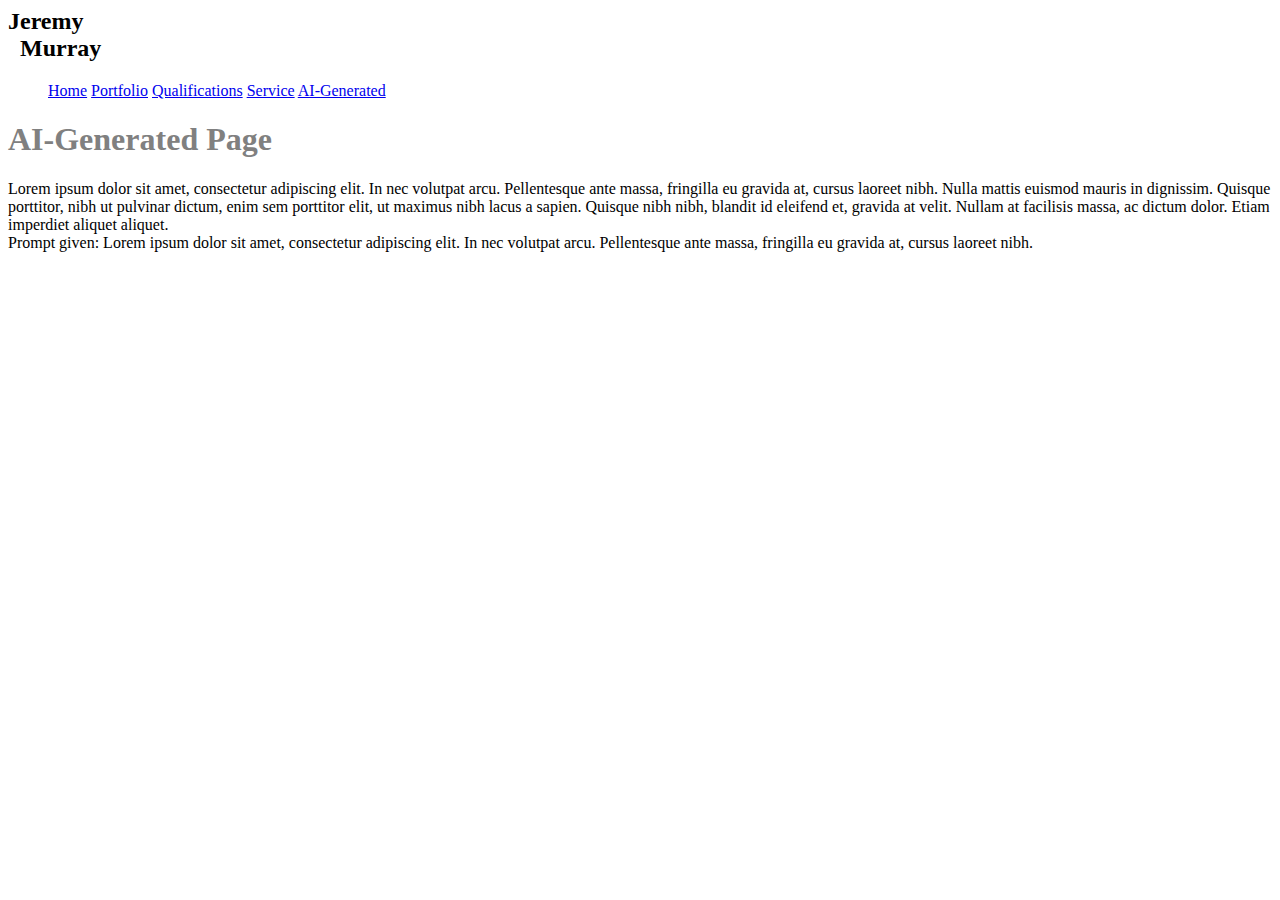
==== AI.html @ 28327570 "adding content for AI, qualifications, some small changes, and including a portfolio and git link" ====
<html>
    <head>
        <title>AI</title>
      <link rel="stylesheet" type="text/css" href="styles.css">
    </head>
    <header>
        <section class="header">
            <h2>Jeremy <br>  &nbsp Murray</h2>
            <!--I have some HTML experience so I'll be using different <> tag names. But you guys have tuaght us little CSS so I'm not going to go overboard for the draft, nbsp are usefel for just a bit of non-CSS styles-->
            <!--I'll be pre-naming some classes I plan to use for CSS so I don't have to go back and add them later, but they might not all get styled immediately-->
        </section>
        <nav class="navbar">
            <ul>
                <a href="index.html">Home</a>
                <a href="Portfolio.html">Portfolio</a>
                <a href="Qualifications.html">Qualifications</a>
                <a href="Service.html">Service</a>
                <a href="AI.html">AI-Generated</a>
            </ul>
        </nav>
        <!--Navbar section, for now it's gonna be basic hyperlinks-->
    </header>
    <h1>AI-Generated Page</h1>
    <section class="AI">
        <div>Lorem ipsum dolor sit amet, consectetur adipiscing elit. In nec volutpat arcu. Pellentesque ante massa, fringilla eu gravida at, cursus laoreet nibh. Nulla mattis euismod mauris in dignissim. Quisque porttitor, nibh ut pulvinar dictum, enim sem porttitor elit, ut maximus nibh lacus a sapien. Quisque nibh nibh, blandit id eleifend et, gravida at velit. Nullam at facilisis massa, ac dictum dolor. Etiam imperdiet aliquet aliquet.</div>
    </section>
    <!--this is where the AI stuff will go-->
    <section class="Prompt">Prompt given: Lorem ipsum dolor sit amet, consectetur adipiscing elit. In nec volutpat arcu. Pellentesque ante massa, fringilla eu gravida at, cursus laoreet nibh.</section>
    <!--this is where the prompt goes (I know the naming conventions are really obtuse aren't they)-->
</html>
---- styles.css ----
h1 {
    color: grey;
    }
.blue_overline_text {
color: blue;
text-decoration: overline;
}
#red_underline_text {
color: red;
text-decoration: underline;
}
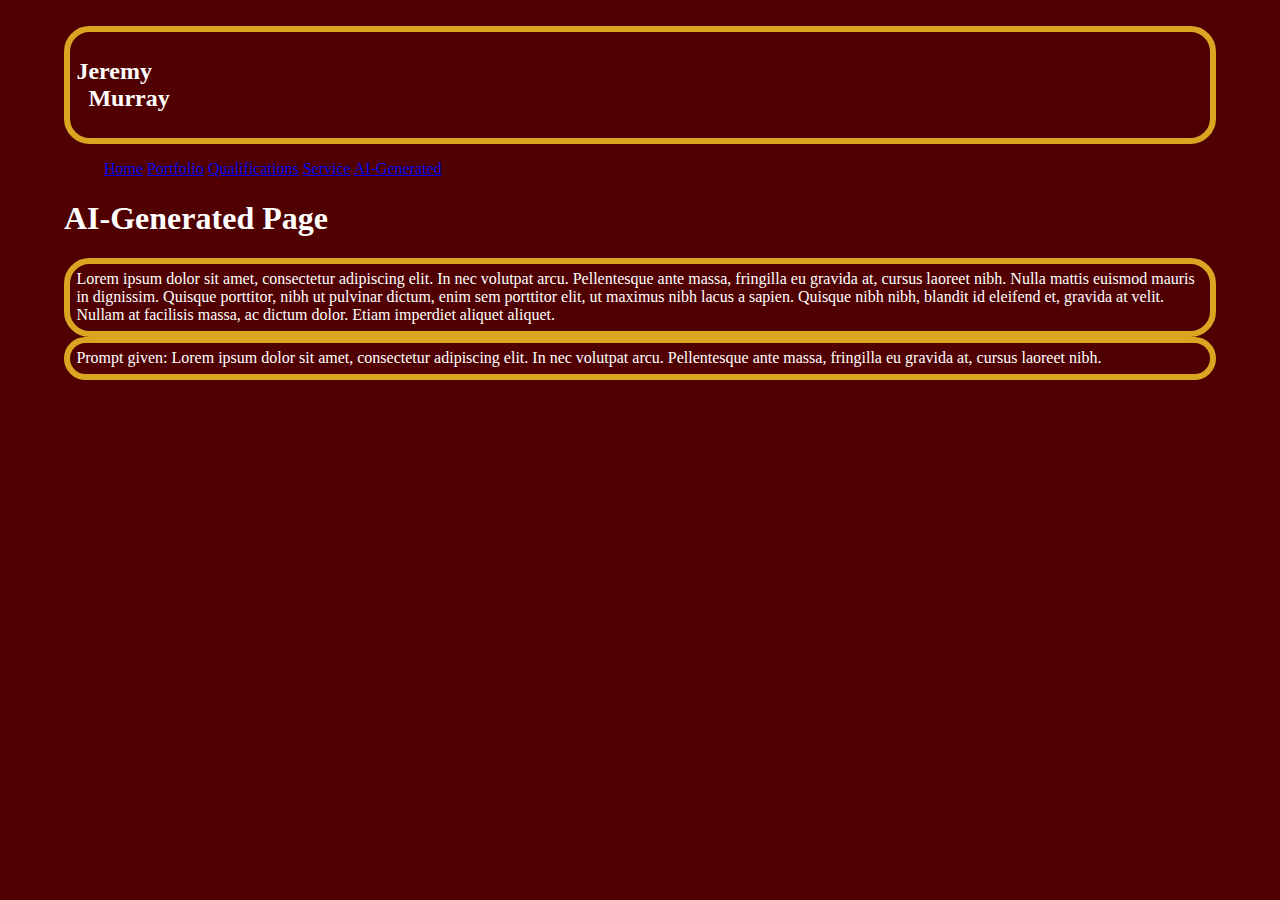
==== commit b33f2d02: "CSS beginnings for style 1 and draft layout, some basic flexbox i still have to screw with as well" ====
--- a/AI.html
+++ b/AI.html
@@ -20,11 +20,13 @@
         </nav>
         <!--Navbar section, for now it's gonna be basic hyperlinks-->
     </header>
-    <h1>AI-Generated Page</h1>
-    <section class="AI">
-        <div>Lorem ipsum dolor sit amet, consectetur adipiscing elit. In nec volutpat arcu. Pellentesque ante massa, fringilla eu gravida at, cursus laoreet nibh. Nulla mattis euismod mauris in dignissim. Quisque porttitor, nibh ut pulvinar dictum, enim sem porttitor elit, ut maximus nibh lacus a sapien. Quisque nibh nibh, blandit id eleifend et, gravida at velit. Nullam at facilisis massa, ac dictum dolor. Etiam imperdiet aliquet aliquet.</div>
-    </section>
-    <!--this is where the AI stuff will go-->
-    <section class="Prompt">Prompt given: Lorem ipsum dolor sit amet, consectetur adipiscing elit. In nec volutpat arcu. Pellentesque ante massa, fringilla eu gravida at, cursus laoreet nibh.</section>
-    <!--this is where the prompt goes (I know the naming conventions are really obtuse aren't they)-->
+    <body>
+        <h1>AI-Generated Page</h1>
+        <section class="AI">
+            <div>Lorem ipsum dolor sit amet, consectetur adipiscing elit. In nec volutpat arcu. Pellentesque ante massa, fringilla eu gravida at, cursus laoreet nibh. Nulla mattis euismod mauris in dignissim. Quisque porttitor, nibh ut pulvinar dictum, enim sem porttitor elit, ut maximus nibh lacus a sapien. Quisque nibh nibh, blandit id eleifend et, gravida at velit. Nullam at facilisis massa, ac dictum dolor. Etiam imperdiet aliquet aliquet.</div>
+        </section>
+        <!--this is where the AI stuff will go-->
+        <section class="Prompt">Prompt given: Lorem ipsum dolor sit amet, consectetur adipiscing elit. In nec volutpat arcu. Pellentesque ante massa, fringilla eu gravida at, cursus laoreet nibh.</section>
+        <!--this is where the prompt goes (I know the naming conventions are really obtuse aren't they)-->
+    </body>
 </html>--- a/styles.css
+++ b/styles.css
@@ -1,12 +1,60 @@
-h1 {
-    color: grey;
-    }
-.blue_overline_text {
-color: blue;
-text-decoration: overline;
+body {
+    color: white;
+    background: #500000;
 }
-#red_underline_text {
-color: red;
-text-decoration: underline;
+section {
+    border-color:goldenrod;
+    border-width: 0.5vw;
+    padding: 0.5vw;
+    border-style: solid;
+    border-radius: 2vw;
 }
-    +body {
+    margin: 2vw 5vw;
+    flex-grow: 1;
+    
+}
+img {
+    height:auto;
+    max-width: 100%
+ }
+ div {
+    flex-grow: 1;
+ }
+/*Yes, I'm doing maroon and white for a color scheme. I'm bad at coming up with colors so im going to rip off HOWDY*/
+/*We've also got some default styling here that I can change around, not going to get too fancy*/
+
+.twoThird {
+    display: flex;
+}
+.tTText {
+    flex-grow: 3;
+    flex-basis:10vw;
+}
+.tTPic {
+    flex-grow: 1;
+    object-fit: contain;
+    flex-basis: 10vw;
+}
+/*WOOOO flexbox! I don't know a better way to layout pages so we're doing flexbox until I get taught something better but I have a feelign we won't actually be taught HTML and CSS in this course*/
+
+.oneThird {
+    display: flex;
+}
+.oTText {
+    flex-grow: 1;
+    flex-basis: 10vw;
+}
+.oTPic {
+    flex-grow: 2;
+    object-fit: contain;
+    flex-basis: 10vw;
+}
+
+.threes {
+    display: flex;
+}
+
+.split {
+    display: flex;
+}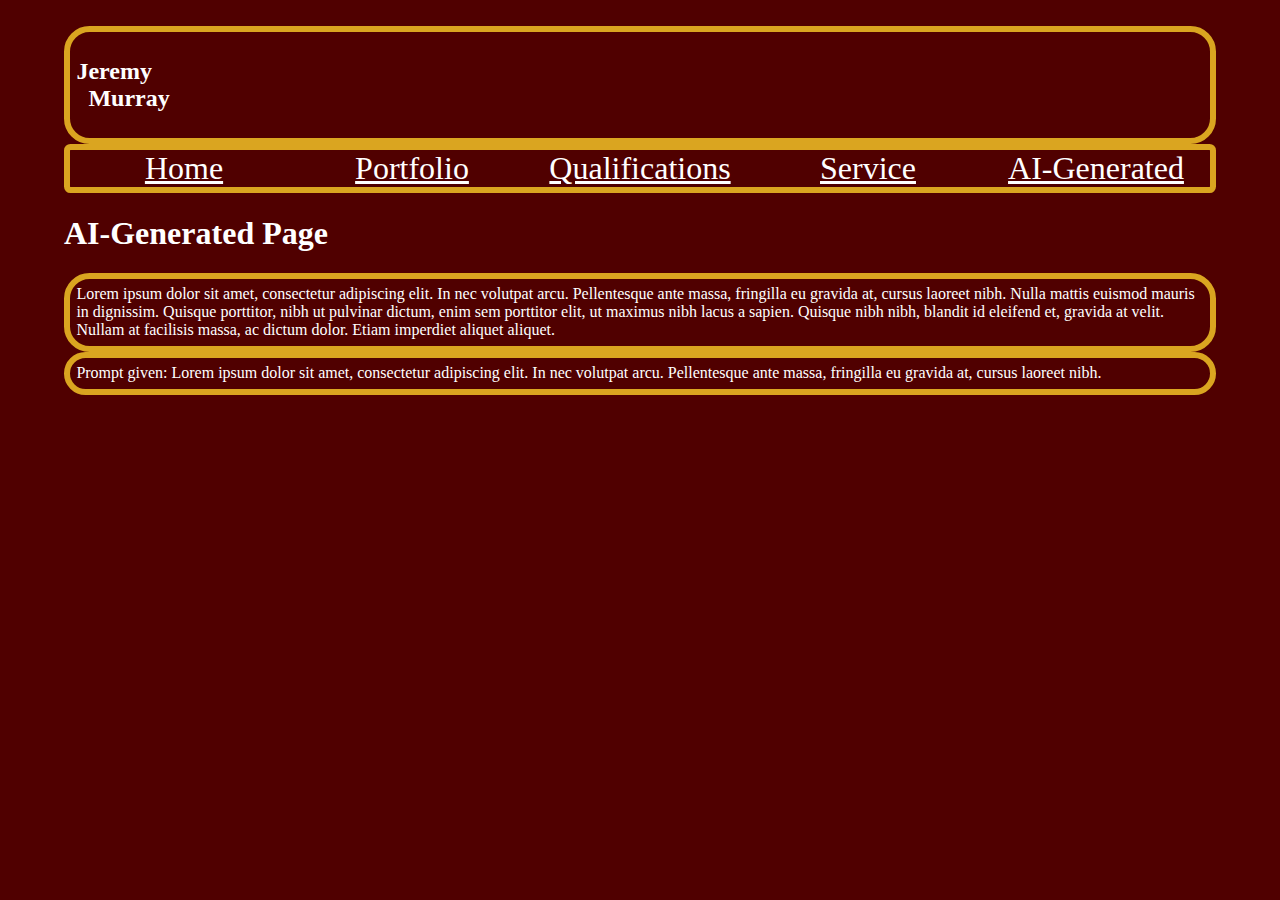
==== commit 87b81811: "Finalizing the draft. Basics of style 1 applied, most content is added in Lorem Ipsum form. Probbaly" ====
--- a/AI.html
+++ b/AI.html
@@ -10,13 +10,11 @@
             <!--I'll be pre-naming some classes I plan to use for CSS so I don't have to go back and add them later, but they might not all get styled immediately-->
         </section>
         <nav class="navbar">
-            <ul>
-                <a href="index.html">Home</a>
-                <a href="Portfolio.html">Portfolio</a>
-                <a href="Qualifications.html">Qualifications</a>
-                <a href="Service.html">Service</a>
-                <a href="AI.html">AI-Generated</a>
-            </ul>
+            <a href="index.html" class="navbutton">Home</a>
+            <a href="Portfolio.html" class="navbutton">Portfolio</a>
+            <a href="Qualifications.html" class="navbutton">Qualifications</a>
+            <a href="Service.html" class="navbutton">Service</a>
+            <a href="AI.html" class="navbutton">AI-Generated</a>
         </nav>
         <!--Navbar section, for now it's gonna be basic hyperlinks-->
     </header>
--- a/styles.css
+++ b/styles.css
@@ -16,7 +16,7 @@
 }
 img {
     height:auto;
-    max-width: 100%
+    max-width: 100%;
  }
  div {
     flex-grow: 1;
@@ -49,6 +49,7 @@
     flex-grow: 2;
     object-fit: contain;
     flex-basis: 10vw;
+    float: right;
 }
 
 .threes {
@@ -57,4 +58,22 @@
 
 .split {
     display: flex;
-}+}
+
+.navbar {
+    border-width: .5vw .5vw;
+    border-color: goldenrod;
+    border-style: solid;
+    border-radius: 0.5vw;
+    display:flex;
+}
+
+.navbutton {
+    flex-grow: 1;
+    flex-basis: 10vw;
+    text-align: center;
+    font-size: 2em;
+    color: white;
+}
+
+/*Navbar styling*/